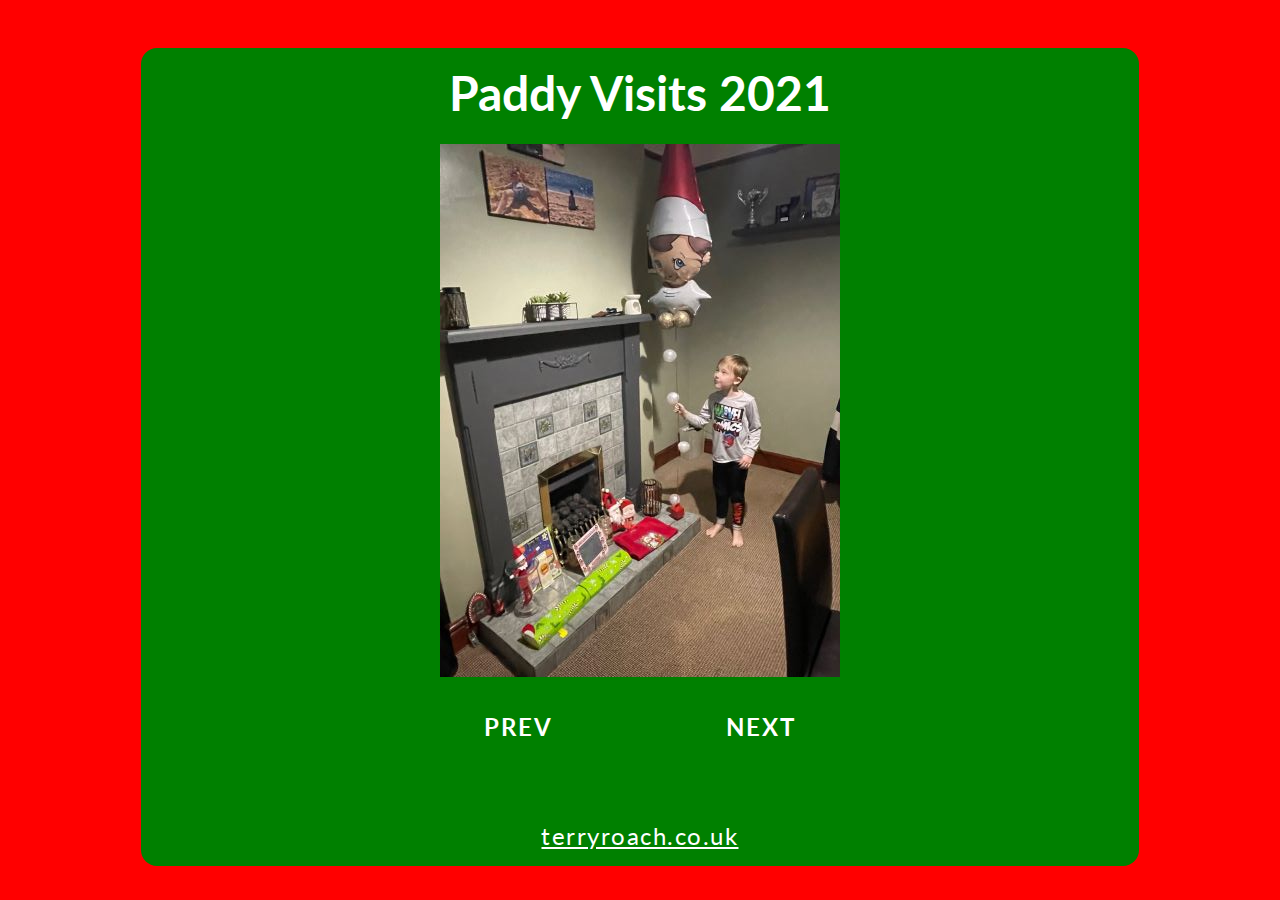
==== index.html @ ac80640c "updates" ====
<!DOCTYPE html>
<html lang="en">
  <head>
    <meta charset="UTF-8" />
    <meta http-equiv="X-UA-Compatible" content="IE=edge" />
    <meta name="viewport" content="width=device-width, initial-scale=1.0" />
    <title>Paddy Visits 2021</title>
    <link rel="preconnect" href="https://fonts.googleapis.com" />
    <link rel="preconnect" href="https://fonts.gstatic.com" crossorigin />
    <link
      href="https://fonts.googleapis.com/css2?family=Lato:wght@400;700&display=swap"
      rel="stylesheet"
    />
    <link rel="stylesheet" href="styles.css" />
  </head>
  <body>
    <div class="container">
      <header>
        <h1>Paddy Visits 2021</h1>
      </header>
      <main>
        <img src="/images/day1_400.jpg" alt="Paddy arrives with some goodies" />
        <div class="nav-buttons">
          <p class="nav-button">Prev</p>
          <p class="nav-button">Next</p>
        </div>
      </main>
      <footer>
        <a href="https://terryroach.co.uk/" target="_blank">terryroach.co.uk</a>
      </footer>
    </div>
  </body>
</html>
---- styles.css ----
* {
  box-sizing: border-box;
  margin: 0;
  padding: 0;
}

body {
  font-family: "Lato", sans-serif;
  background-color: red;
  padding: 3rem 1rem;
  height: 1vh;
}

.container {
  background-color: green;
  border-radius: 1rem;
  padding: 1rem;
  text-align: center;
  width: 80%;
  margin: 0 auto;
}

header {
  height: 5rem;
}

header h1 {
  color: white;
  font-size: 3rem;
}

.nav-buttons {
  display: flex;
  width: 50%;
  justify-content: space-around;
  margin: 2rem auto;
}

.nav-button {
  font-size: 1.5rem;
  font-weight: 700;
  letter-spacing: 2px;
  text-transform: uppercase;
  color: white;
  cursor: pointer;
}

footer {
  margin-top: 5rem;
}

footer a {
  color: white;
  letter-spacing: 1.5px;
  font-size: 1.5rem;
}
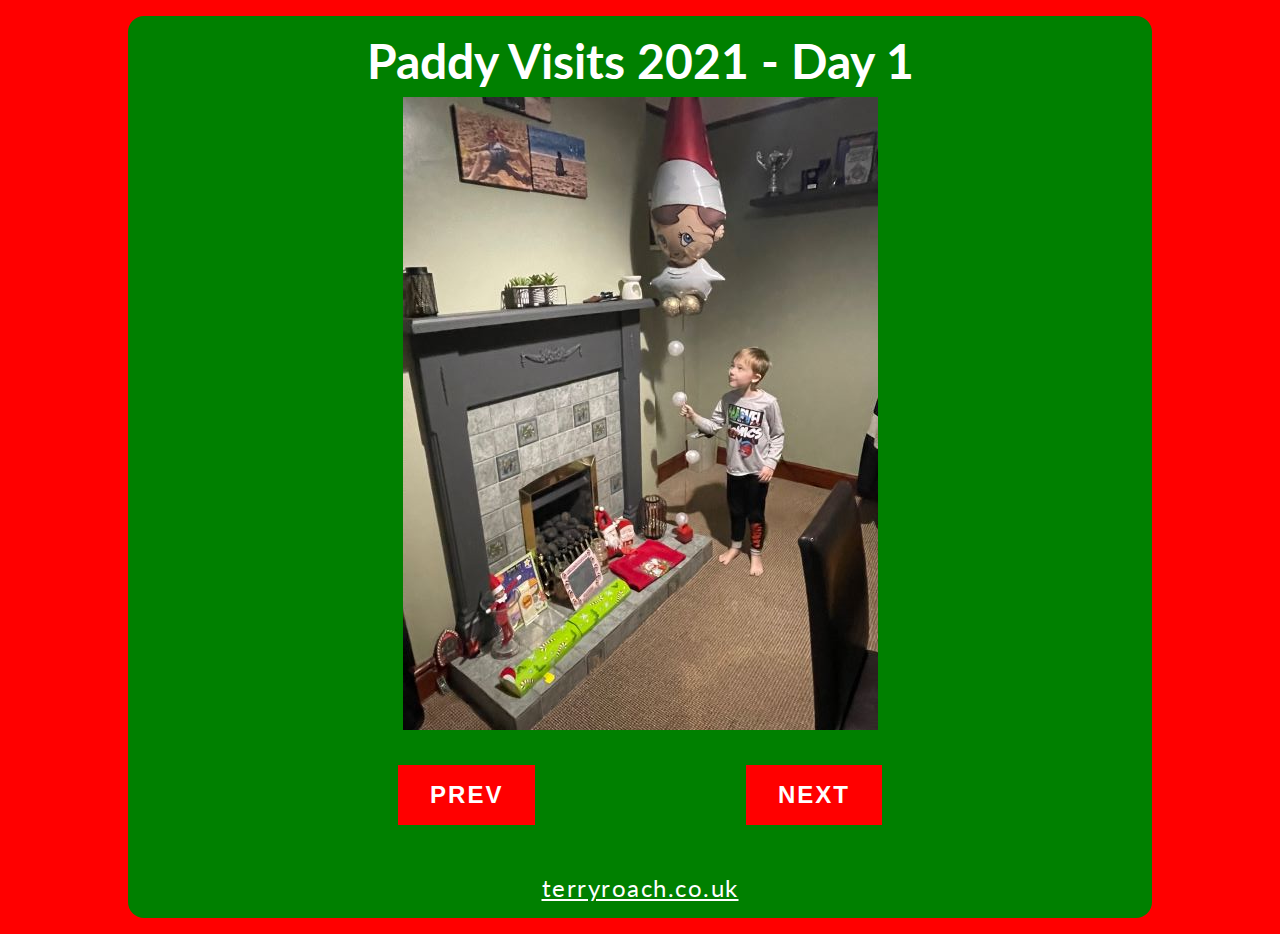
==== commit d7ec8f6e: "first 11 days" ====
--- a/index.html
+++ b/index.html
@@ -16,18 +16,23 @@
   <body>
     <div class="container">
       <header>
-        <h1>Paddy Visits 2021</h1>
+        <h1>Paddy Visits 2021 - Day <span id="day"></span></h1>
       </header>
       <main>
-        <img src="/images/day1_400.jpg" alt="Paddy arrives with some goodies" />
+        <img
+          class="image-container"
+          src="/images/day1_475.jpg"
+          alt="Paddy arrives with some goodies"
+        />
         <div class="nav-buttons">
-          <p class="nav-button">Prev</p>
-          <p class="nav-button">Next</p>
+          <button class="nav-button prev-btn">Prev</button>
+          <button class="nav-button next-btn">Next</button>
         </div>
       </main>
       <footer>
         <a href="https://terryroach.co.uk/" target="_blank">terryroach.co.uk</a>
       </footer>
     </div>
+    <script src="/index.js"></script>
   </body>
 </html>
--- a/styles.css
+++ b/styles.css
@@ -7,8 +7,6 @@
 body {
   font-family: "Lato", sans-serif;
   background-color: red;
-  padding: 3rem 1rem;
-  height: 1vh;
 }
 
 .container {
@@ -17,11 +15,7 @@
   padding: 1rem;
   text-align: center;
   width: 80%;
-  margin: 0 auto;
-}
-
-header {
-  height: 5rem;
+  margin: 1rem auto;
 }
 
 header h1 {
@@ -29,9 +23,19 @@
   font-size: 3rem;
 }
 
+.image-container {
+  margin-top: 0.5rem;
+  width: 400px;
+}
+@media (min-width: 800px) {
+  .image-container {
+    width: 475px;
+  }
+}
+
 .nav-buttons {
   display: flex;
-  width: 50%;
+  width: 70%;
   justify-content: space-around;
   margin: 2rem auto;
 }
@@ -41,12 +45,20 @@
   font-weight: 700;
   letter-spacing: 2px;
   text-transform: uppercase;
+  background-color: red;
   color: white;
+  border: none;
+  padding: 1rem 2rem;
   cursor: pointer;
+}
+.nav-button:hover,
+.nav-button:focus {
+  background-color: white;
+  color: red;
 }
 
 footer {
-  margin-top: 5rem;
+  margin-top: 3rem;
 }
 
 footer a {
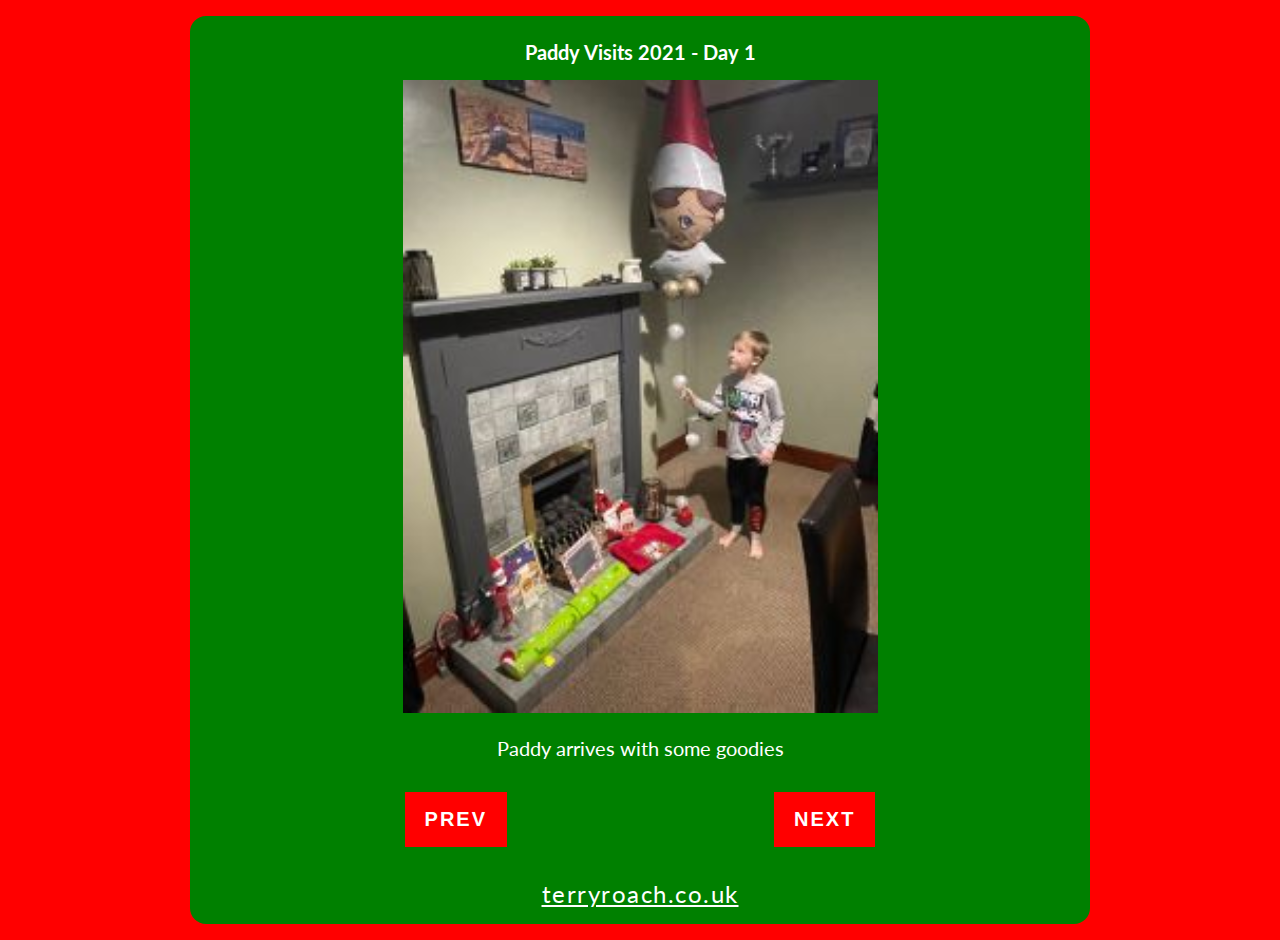
==== commit b731106e: "latest updates" ====
--- a/index.html
+++ b/index.html
@@ -21,9 +21,10 @@
       <main>
         <img
           class="image-container"
-          src="/images/day1_475.jpg"
+          src="images/day1_225.jpg"
           alt="Paddy arrives with some goodies"
         />
+        <p class="description">Paddy arrives with some goodies</p>
         <div class="nav-buttons">
           <button class="nav-button prev-btn">Prev</button>
           <button class="nav-button next-btn">Next</button>
@@ -33,6 +34,6 @@
         <a href="https://terryroach.co.uk/" target="_blank">terryroach.co.uk</a>
       </footer>
     </div>
-    <script src="/index.js"></script>
+    <script src="index.js"></script>
   </body>
 </html>
--- a/styles.css
+++ b/styles.css
@@ -7,7 +7,12 @@
 body {
   font-family: "Lato", sans-serif;
   background-color: red;
+  text-align: center;
 }
+
+/* main {
+  max-width: 900px;
+} */
 
 .container {
   background-color: green;
@@ -15,17 +20,23 @@
   padding: 1rem;
   text-align: center;
   width: 80%;
+  max-width: 900px;
+  /* height: 90%; */
   margin: 1rem auto;
+}
+
+header {
+  width: 100%;
+  padding: 0.5rem;
 }
 
 header h1 {
   color: white;
-  font-size: 3rem;
+  font-size: 1.25rem;
 }
 
 .image-container {
   margin-top: 0.5rem;
-  width: 400px;
 }
 @media (min-width: 800px) {
   .image-container {
@@ -33,22 +44,33 @@
   }
 }
 
+.description {
+  color: white;
+  margin-top: 1em;
+}
+
+@media (min-width: 800px) {
+  .description {
+    font-size: 1.25rem;
+  }
+}
+
 .nav-buttons {
   display: flex;
-  width: 70%;
+  width: 85%;
   justify-content: space-around;
   margin: 2rem auto;
 }
 
 .nav-button {
-  font-size: 1.5rem;
+  font-size: 1.25rem;
   font-weight: 700;
   letter-spacing: 2px;
   text-transform: uppercase;
   background-color: red;
   color: white;
   border: none;
-  padding: 1rem 2rem;
+  padding: 1rem 1.25rem;
   cursor: pointer;
 }
 .nav-button:hover,
@@ -58,7 +80,7 @@
 }
 
 footer {
-  margin-top: 3rem;
+  margin-top: 1.5rem;
 }
 
 footer a {
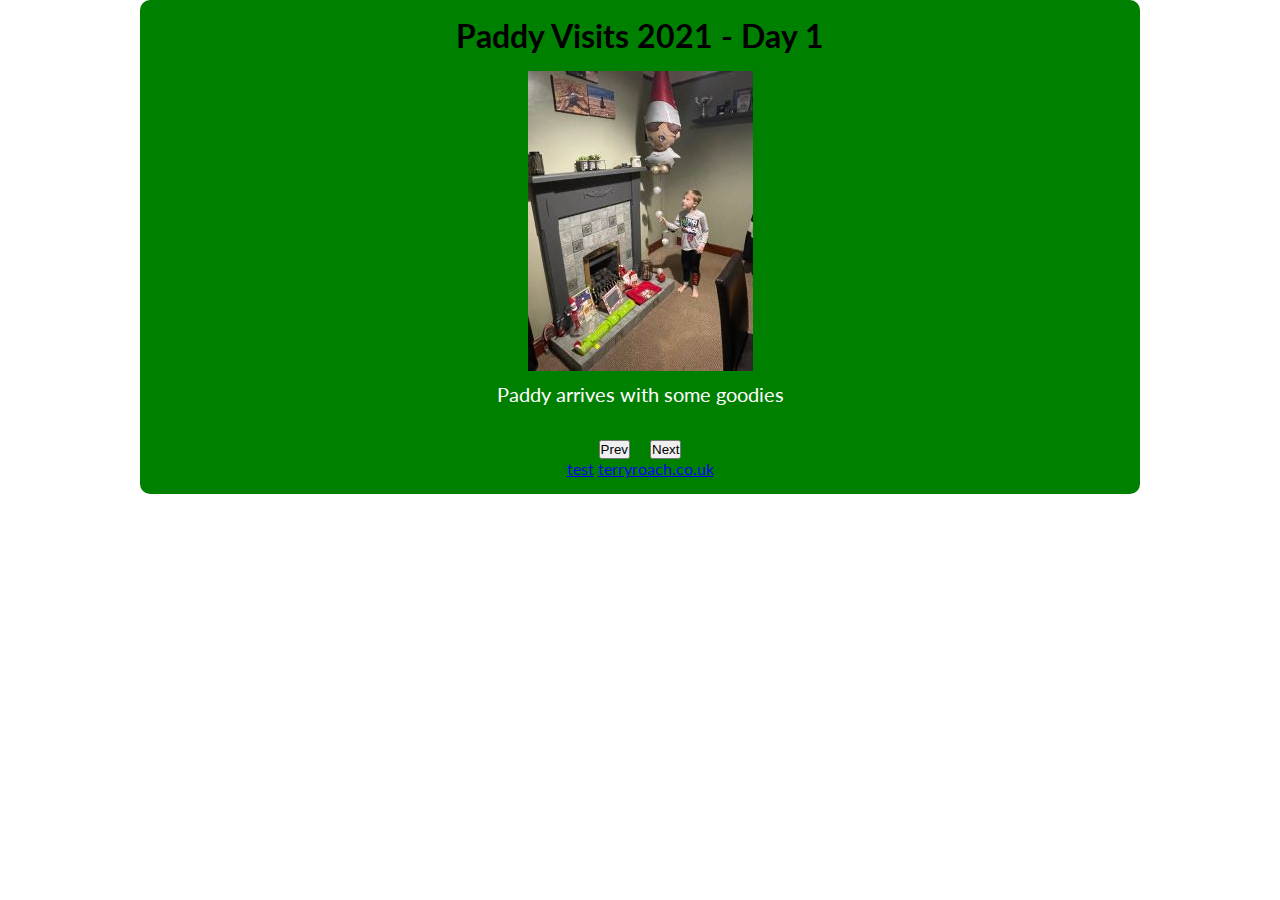
==== commit 8d326353: "test" ====
--- a/index.html
+++ b/index.html
@@ -31,6 +31,7 @@
         </div>
       </main>
       <footer>
+        <a href="test.html">test</a>
         <a href="https://terryroach.co.uk/" target="_blank">terryroach.co.uk</a>
       </footer>
     </div>
--- a/styles.css
+++ b/styles.css
@@ -4,65 +4,73 @@
   padding: 0;
 }
 
+html,
+body {
+  height: 100%;
+}
+
 body {
   font-family: "Lato", sans-serif;
-  background-color: red;
+  /* background-color: red; */
   text-align: center;
 }
 
-/* main {
-  max-width: 900px;
+/* @media (min-width: 800px) {
+  body {
+    max-height: 100vh;
+  }
 } */
 
-.container {
+/* .container {
   background-color: green;
   border-radius: 1rem;
   padding: 1rem;
   text-align: center;
   width: 80%;
   max-width: 900px;
-  /* height: 90%; */
   margin: 1rem auto;
-}
+} */
 
-header {
+/* header {
   width: 100%;
   padding: 0.5rem;
-}
+} */
 
-header h1 {
+/* header h1 {
   color: white;
   font-size: 1.25rem;
-}
+} */
 
-.image-container {
+/* .image-container {
   margin-top: 0.5rem;
-}
-@media (min-width: 800px) {
+} */
+/* @media (min-width: 800px) {
   .image-container {
-    width: 475px;
+    display: inline-block;
+    width: 350px;
+        max-height: 500px;
   }
-}
+} */
 
-.description {
+/* .description {
   color: white;
   margin-top: 1em;
-}
+} */
 
-@media (min-width: 800px) {
+/* @media (min-width: 800px) {
   .description {
     font-size: 1.25rem;
   }
-}
+} */
 
-.nav-buttons {
+/* .nav-buttons {
   display: flex;
   width: 85%;
   justify-content: space-around;
   margin: 2rem auto;
-}
+} */
 
-.nav-button {
+/* .nav-button {
   font-size: 1.25rem;
   font-weight: 700;
   letter-spacing: 2px;
@@ -72,19 +80,83 @@
   border: none;
   padding: 1rem 1.25rem;
   cursor: pointer;
-}
-.nav-button:hover,
+} */
+/* .nav-button:hover,
 .nav-button:focus {
   background-color: white;
   color: red;
-}
+} */
 
-footer {
+/* footer {
   margin-top: 1.5rem;
-}
+} */
 
-footer a {
+/* footer a {
   color: white;
   letter-spacing: 1.5px;
   font-size: 1.5rem;
+} */
+
+/* TEST */
+.outer {
+  background-color: red;
+  height: 100vh;
+  padding: 2rem;
 }
+
+.container {
+  background-color: green;
+  width: 80%;
+  max-width: 1000px;
+  margin: 0 auto;
+  padding: 1rem;
+  border-radius: 10px;
+}
+
+.heading {
+  color: white;
+  font-size: 2.5rem;
+}
+
+.image-container {
+  margin-top: 1rem;
+}
+
+.image {
+  width: 400px;
+}
+
+.description {
+  margin-top: 0.5rem;
+  color: white;
+  font-size: 1.25rem;
+}
+
+.nav-buttons {
+  margin-top: 2rem;
+}
+
+.btn {
+  padding: 1rem 2rem;
+  color: white;
+  background-color: red;
+  font-size: 1.25rem;
+  border: none;
+  cursor: pointer;
+}
+.btn:hover,
+.btn:focus {
+  color: red;
+  background-color: white;
+}
+
+.next-btn {
+  margin-left: 1rem;
+}
+
+.website-link {
+  display: inline-block;
+  margin-top: 1.5rem;
+  color: white;
+  font-size: 1.5rem;
+}
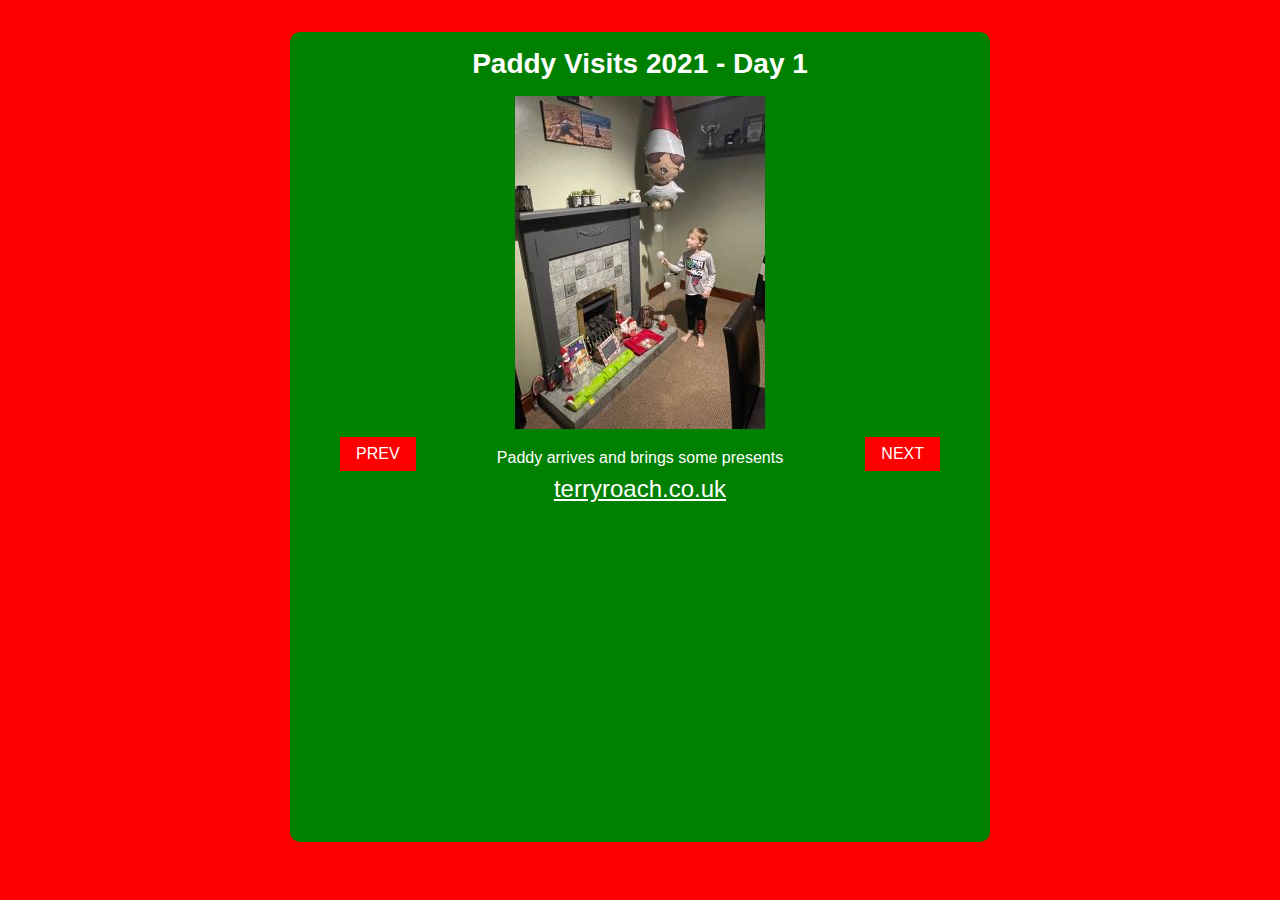
==== commit 8366b0a1: "styles updated" ====
--- a/index.html
+++ b/index.html
@@ -5,35 +5,43 @@
     <meta http-equiv="X-UA-Compatible" content="IE=edge" />
     <meta name="viewport" content="width=device-width, initial-scale=1.0" />
     <title>Paddy Visits 2021</title>
-    <link rel="preconnect" href="https://fonts.googleapis.com" />
-    <link rel="preconnect" href="https://fonts.gstatic.com" crossorigin />
-    <link
-      href="https://fonts.googleapis.com/css2?family=Lato:wght@400;700&display=swap"
-      rel="stylesheet"
-    />
     <link rel="stylesheet" href="styles.css" />
   </head>
   <body>
-    <div class="container">
-      <header>
-        <h1>Paddy Visits 2021 - Day <span id="day"></span></h1>
-      </header>
-      <main>
-        <img
-          class="image-container"
-          src="images/day1_225.jpg"
-          alt="Paddy arrives with some goodies"
-        />
-        <p class="description">Paddy arrives with some goodies</p>
-        <div class="nav-buttons">
-          <button class="nav-button prev-btn">Prev</button>
-          <button class="nav-button next-btn">Next</button>
-        </div>
-      </main>
-      <footer>
-        <a href="test.html">test</a>
-        <a href="https://terryroach.co.uk/" target="_blank">terryroach.co.uk</a>
-      </footer>
+    <div class="outer">
+      <div class="container">
+        <header>
+          <h1 class="heading">
+            Paddy Visits 2021 - Day <span id="day"></span>
+          </h1>
+        </header>
+        <main>
+          <div class="image-container">
+            <figure>
+              <img
+                class="image"
+                src="./images/day1_250.jpg"
+                alt="Paddy arrives and brings some presents"
+              />
+              <figcaption class="description">
+                Paddy arrives and brings some presents
+              </figcaption>
+            </figure>
+          </div>
+          <div class="nav-buttons">
+            <button class="btn prev-btn">PREV</button>
+            <button class="btn next-btn">NEXT</button>
+          </div>
+        </main>
+        <footer>
+          <a
+            href="http://www.terryroach.co.uk"
+            target="_blank"
+            class="website-link"
+            >terryroach.co.uk</a
+          >
+        </footer>
+      </div>
     </div>
     <script src="index.js"></script>
   </body>
--- a/styles.css
+++ b/styles.css
@@ -11,93 +11,9 @@
 
 body {
   font-family: "Lato", sans-serif;
-  /* background-color: red; */
   text-align: center;
 }
 
-/* @media (min-width: 800px) {
-  body {
-    max-height: 100vh;
-  }
-} */
-
-/* .container {
-  background-color: green;
-  border-radius: 1rem;
-  padding: 1rem;
-  text-align: center;
-  width: 80%;
-  max-width: 900px;
-  margin: 1rem auto;
-} */
-
-/* header {
-  width: 100%;
-  padding: 0.5rem;
-} */
-
-/* header h1 {
-  color: white;
-  font-size: 1.25rem;
-} */
-
-/* .image-container {
-  margin-top: 0.5rem;
-} */
-/* @media (min-width: 800px) {
-  .image-container {
-    display: inline-block;
-    width: 350px;
-        max-height: 500px;
-  }
-} */
-
-/* .description {
-  color: white;
-  margin-top: 1em;
-} */
-
-/* @media (min-width: 800px) {
-  .description {
-    font-size: 1.25rem;
-  }
-} */
-
-/* .nav-buttons {
-  display: flex;
-  width: 85%;
-  justify-content: space-around;
-  margin: 2rem auto;
-} */
-
-/* .nav-button {
-  font-size: 1.25rem;
-  font-weight: 700;
-  letter-spacing: 2px;
-  text-transform: uppercase;
-  background-color: red;
-  color: white;
-  border: none;
-  padding: 1rem 1.25rem;
-  cursor: pointer;
-} */
-/* .nav-button:hover,
-.nav-button:focus {
-  background-color: white;
-  color: red;
-} */
-
-/* footer {
-  margin-top: 1.5rem;
-} */
-
-/* footer a {
-  color: white;
-  letter-spacing: 1.5px;
-  font-size: 1.5rem;
-} */
-
-/* TEST */
 .outer {
   background-color: red;
   height: 100vh;
@@ -106,16 +22,32 @@
 
 .container {
   background-color: green;
-  width: 80%;
-  max-width: 1000px;
+  width: 90%;
+  max-width: 700px;
   margin: 0 auto;
   padding: 1rem;
   border-radius: 10px;
+  height: 90vh;
+  position: relative;
 }
 
 .heading {
   color: white;
   font-size: 2.5rem;
+}
+.heading {
+  color: white;
+  font-size: 1.1rem;
+}
+@media (min-width: 500px) {
+  .heading {
+    font-size: 1.25rem;
+  }
+}
+@media (min-width: 650px) {
+  .heading {
+    font-size: 1.75rem;
+  }
 }
 
 .image-container {
@@ -123,7 +55,13 @@
 }
 
 .image {
-  width: 400px;
+  width: 200px;
+}
+
+@media (min-width: 650px) {
+  .image {
+    width: 250px;
+  }
 }
 
 .description {
@@ -131,9 +69,14 @@
   color: white;
   font-size: 1.25rem;
 }
+.description {
+  margin-top: 1rem;
+  color: white;
+  font-size: 1rem;
+}
 
 .nav-buttons {
-  margin-top: 2rem;
+  margin-top: 1rem;
 }
 
 .btn {
@@ -141,6 +84,14 @@
   color: white;
   background-color: red;
   font-size: 1.25rem;
+  border: none;
+  cursor: pointer;
+}
+.btn {
+  padding: 0.5rem 1rem;
+  color: white;
+  background-color: red;
+  font-size: 1rem;
   border: none;
   cursor: pointer;
 }
@@ -153,6 +104,24 @@
 .next-btn {
   margin-left: 1rem;
 }
+@media (min-width: 650px) {
+  .next-btn,
+  .prev-btn {
+    position: absolute;
+  }
+}
+@media (min-width: 650px) {
+  .prev-btn {
+    top: 50%;
+    left: 50px;
+  }
+}
+@media (min-width: 650px) {
+  .next-btn {
+    top: 50%;
+    right: 50px;
+  }
+}
 
 .website-link {
   display: inline-block;
@@ -160,3 +129,14 @@
   color: white;
   font-size: 1.5rem;
 }
+.website-link {
+  display: inline-block;
+  margin-top: 1rem;
+  color: white;
+  font-size: 1.5rem;
+}
+@media (min-width: 650px) {
+  .website-link {
+    margin-top: -0.5rem;
+  }
+}
